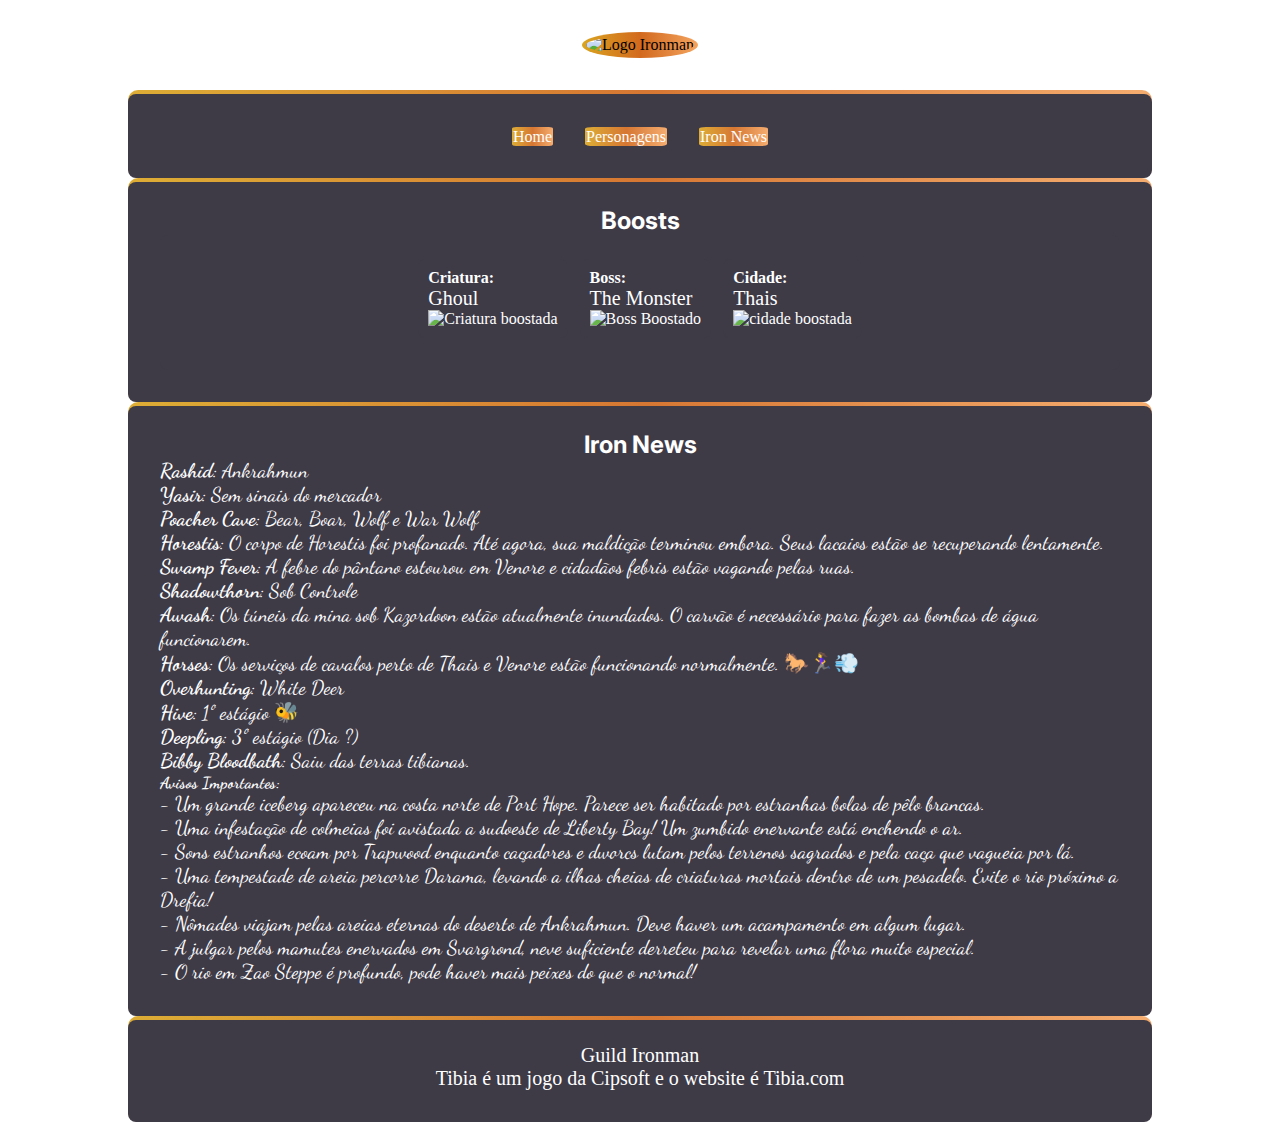
==== ironews.html @ 017b0ef3 "design responsivo" ====
<!DOCTYPE html>
<html lang="en">
    <head>
        <script src="https://kit.fontawesome.com/c32f33b654.js" crossorigin="anonymous"></script>
        <link rel="preconnect" href="https://fonts.googleapis.com">
        <link rel="preconnect" href="https://fonts.gstatic.com" crossorigin>
        <link href="https://fonts.googleapis.com/css2?family=Dancing+Script&family=Inter:wght@500&display=swap" rel="stylesheet">
        <meta charset="UTF-8">
        <meta http-equiv="X-UA-Compatible" content="IE=edge">
        <meta name="viewport" content="width=device-width, initial-scale=1.0">
        <title>Guild Ironman</title>
        <link rel="stylesheet" href="css/style.css">
        
    </head>
<body>
    <header>
        <div>
            <img src="imgs/Logo Ironman.jpg" alt="Logo Ironman">
        </div>   
    </header>
    <main>
        <section>
            <div>
                <ul>
                    <li><a href="index.html"><span class="botao">Home</span></a></li>
                    <li><a href="personagens.html"><span class="botao">Personagens</span></a></li>
                    <li><a href="ironews.html"><span class="botao">Iron News</span></a></li>
                </ul>
            </div>
        </section>

        <section>
            <div>  
                <h2 class="subtitulos">Boosts</h2>                      
                <div class="boostes">
                    <div class="preenchimento">
                        <h4>Criatura: </h4>
                        <p>Ghoul</p>
                        <a href="https://www.tibiawiki.com.br/wiki/Ghoul"><img src="https://static.tibia.com/images/global/header/monsters/ghoul.gif" alt="Criatura boostada" width="50px"></a>    
                    </div>
                
                    <div class="preenchimento">
                        <h4>Boss: </h4>
                        <p>The Monster</p>
                        <a href="https://www.tibiawiki.com.br/wiki/The_Monster"><img src="https://static.tibia.com/images/global/header/monsters/themonster.gif" alt="Boss Boostado" width="50px"></a>    
                    </div>
                    <div class="preenchimento">
                        <h4>Cidade: </h4>
                        <p>Thais</p>
                        <a href="https://www.tibiawiki.com.br/wiki/Thais_City"><img src="https://www.tibiawiki.com.br/images/8/83/Thais-map-big.jpg" alt="cidade boostada" width="50px"></a>
                    </div>
                </div>
            </div>
        </section>

        <section>
            <div class="fonte-escrita">
                <h2 class="subtitulos"> Iron News</h2>
                <p><span>Rashid</span>: Ankrahmun</p>
                <p><span>Yasir</span>: Sem sinais do mercador</p>
                <p><span>Poacher Cave</span>: Bear, Boar, Wolf e War Wolf</p>
                <p><span>Horestis</span>: O corpo de Horestis foi profanado. Até agora, sua maldição terminou embora. Seus lacaios estão se recuperando lentamente.</p> 
                <p><span>Swamp Fever</span>: A febre do pântano estourou em Venore e cidadãos febris estão vagando pelas ruas.</p>
                <p><span>Shadowthorn</span>: Sob Controle</p>
                <p><span>Awash</span>: Os túneis da mina sob Kazordoon estão atualmente inundados. O carvão é necessário para fazer as bombas de água funcionarem.</p>
                <p><span>Horses</span>: Os serviços de cavalos perto de Thais e Venore estão funcionando normalmente. 🐎🏃‍♀💨</p>
                <p><span>Overhunting</span>: White Deer</p>
                <p><span>Hive</span>: 1º estágio 🐝</p>
                <p><span>Deepling</span>: 3º estágio (Dia ?)</p>
                <p><span>Bibby Bloodbath</span>: Saiu das terras tibianas.</p>
                <h4>Avisos Importantes:</h4>
                <p>- Um grande iceberg apareceu na costa norte de Port Hope. Parece ser habitado por estranhas bolas de pêlo brancas.</p>
                <p>- Uma infestação de colmeias foi avistada a sudoeste de Liberty Bay! Um zumbido enervante está enchendo o ar.</p>
                <p>- Sons estranhos ecoam por Trapwood enquanto caçadores e dworcs lutam pelos terrenos sagrados e pela caça que vagueia por lá.</p>
                <p>- Uma tempestade de areia percorre Darama, levando a ilhas cheias de criaturas mortais dentro de um pesadelo. Evite o rio próximo a Drefia!</p>
                <p>- Nômades viajam pelas areias eternas do deserto de Ankrahmun. Deve haver um acampamento em algum lugar.</p>
                <p>- A julgar pelos mamutes enervados em Svargrond, neve suficiente derreteu para revelar uma flora muito especial.</p>
                <p>- O rio em Zao Steppe é profundo, pode haver mais peixes do que o normal!</p>
            </div>            
        </section>
        <footer>
            <section>
                <div>
                    <a href="https://www.instagram.com/guildironman/" target="_blank"><p><i class="fa-brands fa-instagram"></i>  Guild Ironman</p></a> 
                    <p> Tibia é um jogo da Cipsoft e o website é <a href="http://www.tibia.com" target="_blank">Tibia.com</a></p>
                </div>
            </section>
        </footer>
    </main>
    
</body>
</html>
---- css/style.css ----
/* Resetando o CSS Default do computador */
*{
    margin: 0;
    padding: 0;
    box-sizing: border-box;

}

/*Deixando o cabeçalho centralizado*/
header {
    text-align: center;
    margin: 32px auto;    
}

/*Definindo um tamanho para a imagem e para que ela fique redonda e com bordar "colorida"*/
header img{
    width: 120px;
    border-radius: 50%;
    padding: 4px;
    background-image: linear-gradient(90deg, #DAA520 0%, #D2691E 50.52%, #F4A460 100%); 
 }


/*Colocando a imagem para aumentar o tamanho quando passa o mouse por cima*/
header div:hover{
    transform: scale(1.3); 
}

/* Definindo imagem de fundo e que ela fica sempre fixada, mesmo rolando o scroll do mouse*/
body {
    background-image: url(./github.com/Franklinprod/guild-ironman/blob/master/imgs/dwarven-shield.jpg);
    background-repeat: no-repeat; 
    background-size: 100%;
    background-attachment: fixed;
}

.videos {
    display: flex;
    flex-wrap: wrap;
    gap: 16px;
}

 main, footer {
    width: 80vw;
    margin: auto;
 }

.subtitulos {
    text-align: center;
    font-family: 'Dancing Script', cursive;
    font-family: 'Inter', sans-serif;
 }

ul {
    list-style: none; 
}

/* Deixando o menu no mesmo padrão da imagem do header*/
.botao {
    border-radius: 10%;
    padding: 1px;
    background-image: linear-gradient(90deg, #DAA520 0%, #D2691E 50.52%, #F4A460 100%); 
}

a {
    text-decoration: none;
    color: white;
}

a:hover{
    color: #8B4513;
}

a img:hover{
    transform: scale(1.1);
}

/*Definindo o background de cada section, fazendo com que a parte de cima se sobressaia e fique mais bonito redonda */
section {
    color: #FFFFFF; 
    background-image: linear-gradient(90deg, #DAA520 0%, #D2691E 50.52%, #F4A460 100%);
    padding-top: 4px;
    border-radius: 10px;
    opacity: 0.9;   
}

.menu {
    height: 100%;
    width: 100;
}

/*Definindo o o formato das divs dentro das section */
section div {
    background-color: #2A2634;
    padding: 32px;
    padding-top: 24px;
    border-radius: 8px;  
}

/*Fazendo com que a lista fique uma ao lado da outra e centralizada */
section ul {
    display: flex;
    gap: 32px;
    justify-content: center;
    margin-top: 10px;
}
.boostes {
    display: grid;
    grid-template-columns: repeat(3, auto);
    grid-template-rows: 100%;
    gap: 12px;
    justify-content: center;
}

.preenchimento {
    padding: 10px;
   
}

p span {
    font-weight: bold;
}

/*Quando passar o mouse por cima aumentar um pouco do tamanho*/
iframe:hover {
    transform: scale(1.02);
}

iframe {
    width: 100%;
    height: 100%;    
}

.fonte-escrita {
    font-family: 'Dancing Script', cursive;
}

p {
    font-size: 20px;
}

/*Deixando os P dentro de footer centralizados*/
footer p {
   text-align: center;
}

/*Deixando a parte dos boostes centralizados e ao lado um do outro*/


table {
    margin: auto;
    max-width: 100%;
    overflow: scroll;  
}

table, th, td {
  padding: 0.5rem 0.5rem;
}

th, td {
  border: 3px solid #DAA520;
}

.overflows {
    max-width: 100%;

}

/*Deixando o cabeçalho da tabela centralizado*/
thead {
    background-color: #DAA520;
    color: #e2e8f0;
    text-align: center;
}

/*Quando passar o mouse por cima dos TR mudar de cor*/
tr:hover {
    background-color: #DAA520;
  }

  @media screen (min-width: 1000px)
  {
    .overflows {
        overflow: scroll;
    }

    .botao {
        border-radius: 10%;
        padding: 1px;
        background-image: linear-gradient(90deg, #DAA520 0%, #D2691E 50.52%, #F4A460 100%); 
    }
    
  }
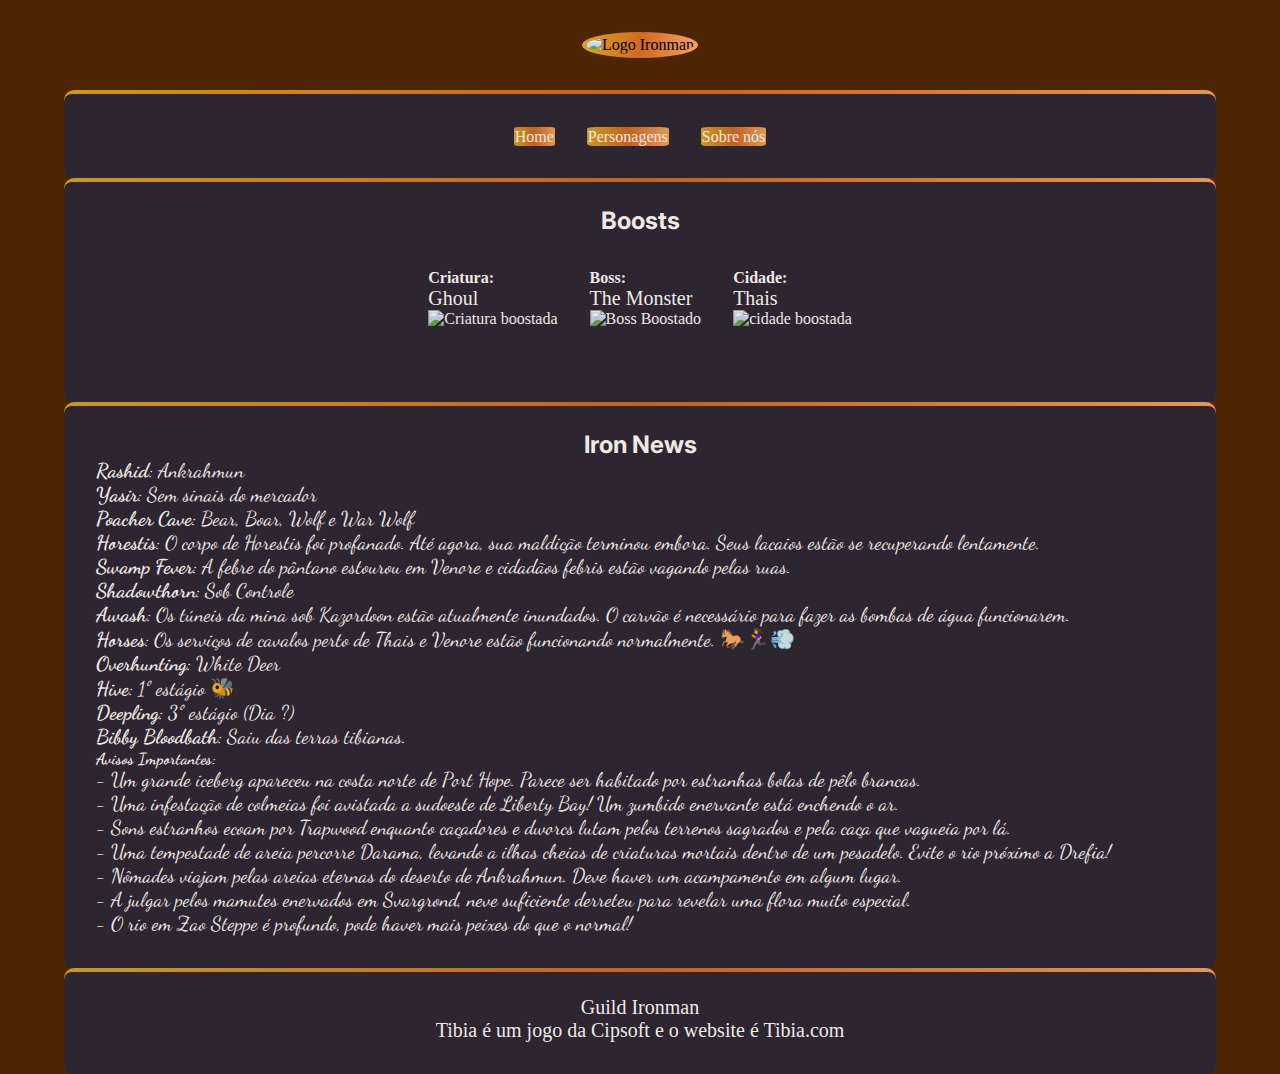
==== commit 41448095: "finalização do projeto" ====
--- a/ironews.html
+++ b/ironews.html
@@ -22,9 +22,9 @@
         <section>
             <div>
                 <ul>
-                    <li><a href="index.html"><span class="botao">Home</span></a></li>
+                    <li><a href="ironews.html"><span class="botao">Home</span></a></li>
                     <li><a href="personagens.html"><span class="botao">Personagens</span></a></li>
-                    <li><a href="ironews.html"><span class="botao">Iron News</span></a></li>
+                    <li><a href="sobrenos.html"><span class="botao">Sobre nós</span></a></li>
                 </ul>
             </div>
         </section>
--- a/css/style.css
+++ b/css/style.css
@@ -28,7 +28,7 @@
 
 /* Definindo imagem de fundo e que ela fica sempre fixada, mesmo rolando o scroll do mouse*/
 body {
-    background-image: url(./github.com/Franklinprod/guild-ironman/blob/master/imgs/dwarven-shield.jpg);
+    background-color: rgb(78, 37, 2);
     background-repeat: no-repeat; 
     background-size: 100%;
     background-attachment: fixed;
@@ -40,11 +40,46 @@
     gap: 16px;
 }
 
- main, footer {
-    width: 80vw;
+#galeriaflex {
+    display:grid;    
+}
+
+#galeria > div {
+    float:left;
+    width: 33%;
+    padding: 10px;
+}
+
+.foto img{
+    width: 100%;
+    display: block;
+}
+
+#galeria .foto:target {
+    position: fixed;
+    width: 50%;
+    top: 15px;
+    left: 25%;
+    padding: 5px;
+    border: solid 1px orange;
+    box-shadow: 0 0 25px 10px #000;
+    border-radius: 5px;
+}
+
+.foto:target .descricao {
+    display: block;
+}
+
+.descricao {
+    display: none;
+}
+
+main, footer {
+    width: 90vw;
     margin: auto;
  }
 
+ 
 .subtitulos {
     text-align: center;
     font-family: 'Dancing Script', cursive;
@@ -55,6 +90,8 @@
     list-style: none; 
 }
 
+
+
 /* Deixando o menu no mesmo padrão da imagem do header*/
 .botao {
     border-radius: 10%;
@@ -71,9 +108,7 @@
     color: #8B4513;
 }
 
-a img:hover{
-    transform: scale(1.1);
-}
+
 
 /*Definindo o background de cada section, fazendo com que a parte de cima se sobressaia e fique mais bonito redonda */
 section {
@@ -86,7 +121,7 @@
 
 .menu {
     height: 100%;
-    width: 100;
+    width: 100%;
 }
 
 /*Definindo o o formato das divs dentro das section */
@@ -96,6 +131,7 @@
     padding-top: 24px;
     border-radius: 8px;  
 }
+
 
 /*Fazendo com que a lista fique uma ao lado da outra e centralizada */
 section ul {
